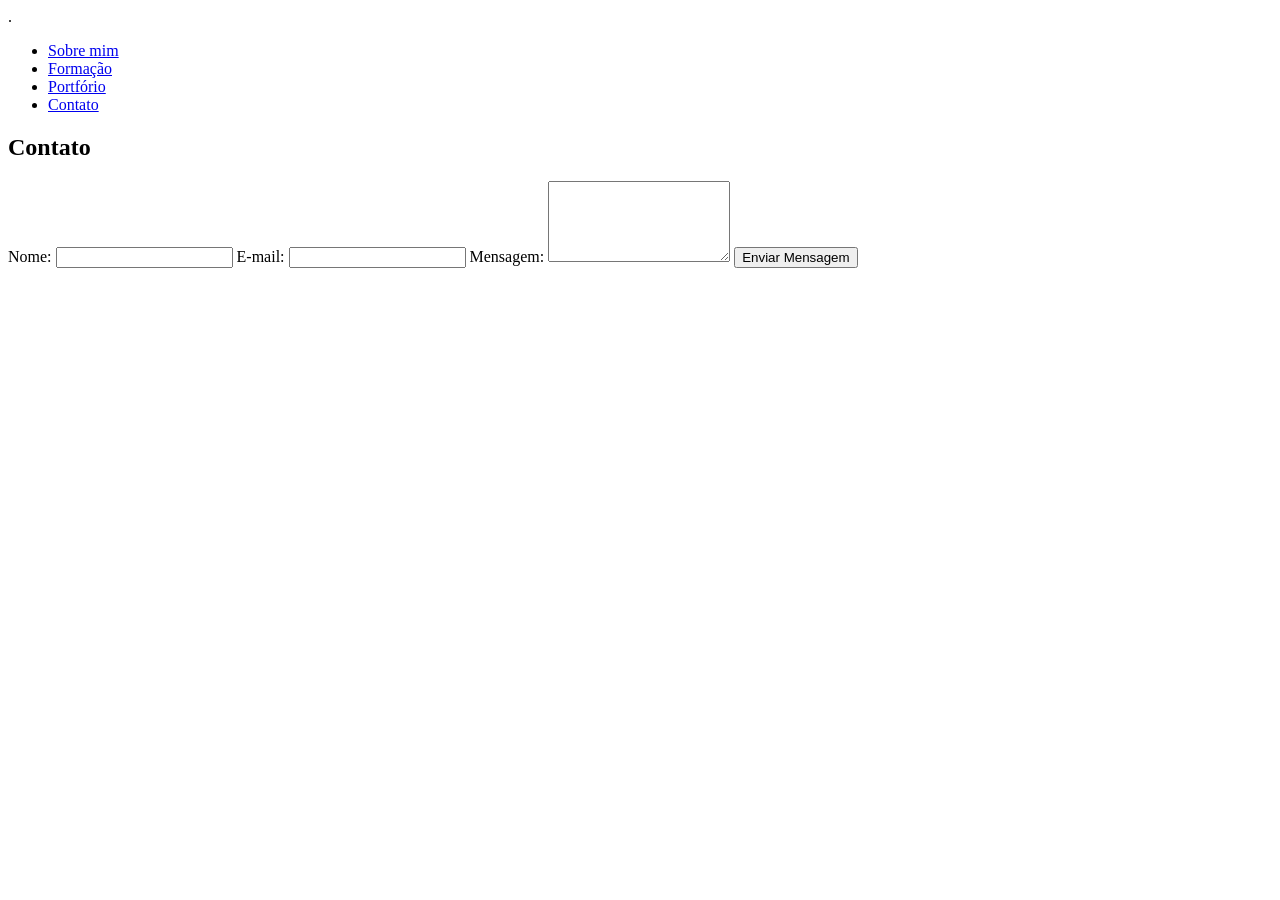
==== contato.html @ 49103d42 "Create contato.html" ====
.<!DOCTYPE html>
<html lang="pt-BR">
<head>
<meta charset="UTF-8">
<meta name="viewport" content="width=device-width, initial-scale=1.0">
<title>Portfório - Thamyris Estrela Carraro</title>
<link rel="stylesheet" href="style.css">
</head>
<body>
<nav>
<ul>
<li><a href="#sobre">Sobre mim</a></li>
<li><a href="#formacao">Formação</a></li>
<li><a href="#portfolio">Portfório</a></li>
<li><a href="#contato">Contato</a></li>
</ul>
</nav>

<section id="contato">
<h2>Contato</h2>
<form id="formContato">
<label for="nome">Nome:</label>
<input type="text" id="nome" name="nome">


<label for="email">E-mail:</label>
<input type="email" id="email" name="email">


<label for="mensagem">Mensagem:</label>
<textarea id="mensagem" name="mensagem" rows="5"></textarea>


<button type="submit">Enviar Mensagem</button>
</form>
</section>


<script src="script.js"></script>
</body>
</html>
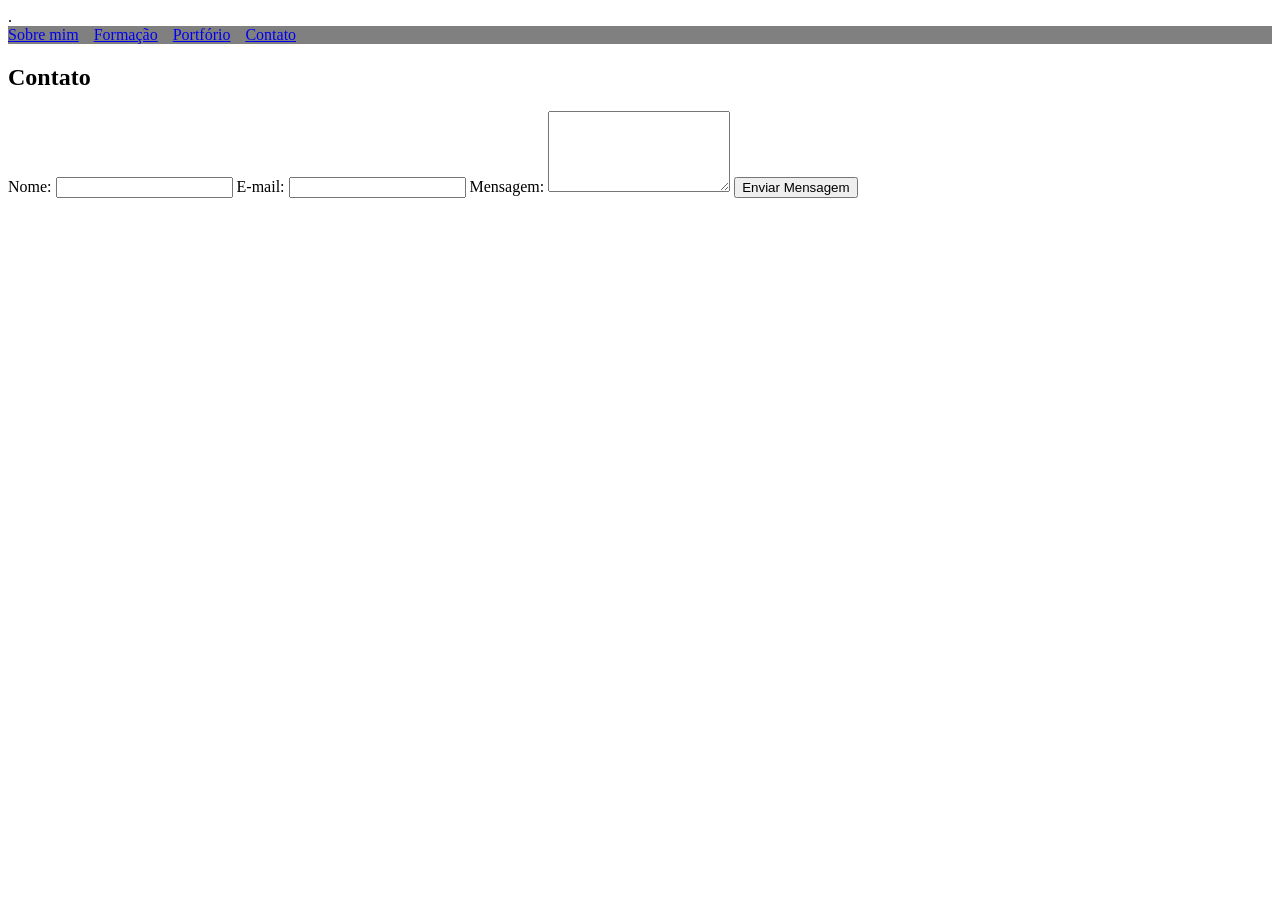
==== commit c1a4a991: "Add class 'menu' to navigation unordered list" ====
--- a/contato.html
+++ b/contato.html
@@ -8,11 +8,11 @@
 </head>
 <body>
 <nav>
-<ul>
-<li><a href="#sobre">Sobre mim</a></li>
-<li><a href="#formacao">Formação</a></li>
-<li><a href="#portfolio">Portfório</a></li>
-<li><a href="#contato">Contato</a></li>
+<ul class="menu">
+<li><a href="index.html">Sobre mim</a></li>
+<li><a href="formacao.html">Formação</a></li>
+<li><a href="portfolio.html">Portfório</a></li>
+<li><a href="contato.html">Contato</a></li>
 </ul>
 </nav>
 
--- a/style.css
+++ b/style.css
@@ -0,0 +1,9 @@
+.menu {
+display: flex; /* Transforma a lista em flex container */
+  list-style: none; /* Remove os pontinhos (bullets) */
+  padding: 0;
+  margin: 0;
+  gap: 15px; /* Espaçamento entre os itens */
+  background-color: gray;
+  color: white;
+}
